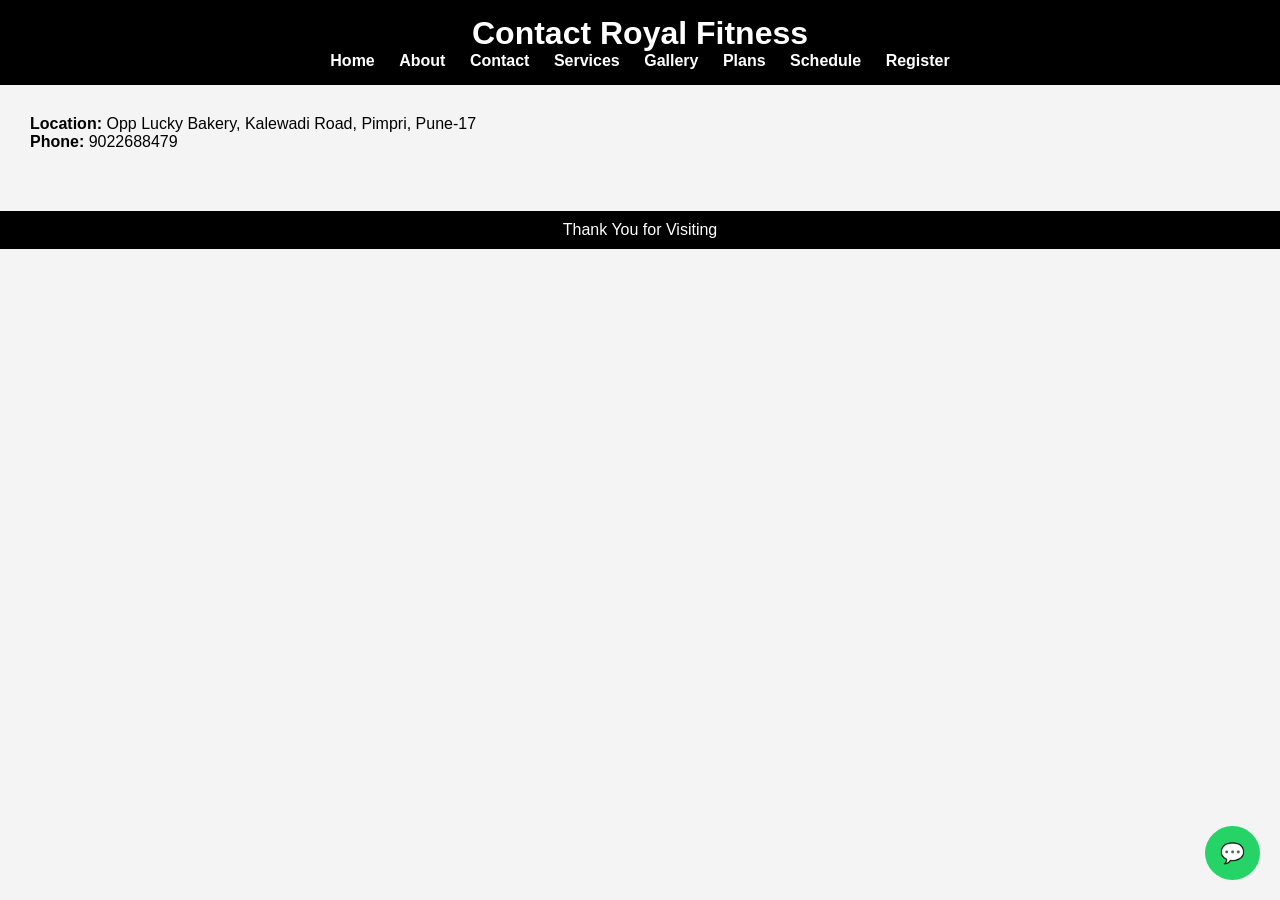
==== contact.html @ 21a371ab "Add files via upload" ====
<!DOCTYPE html>
<html>
<head>
<title>Contact Us</title>
<link rel="stylesheet" href="style.css">
</head>
<body>

<header>
<h1>Contact Royal Fitness</h1>
<nav>
<a href="index.html">Home</a>
<a href="about.html">About</a>
<a href="contact.html">Contact</a>
<a href="services.html">Services</a>
<a href="gallery.html">Gallery</a>
<a href="plans.html">Plans</a>
<a href="schedule.html">Schedule</a>
<a href="register.html">Register</a>
</nav>
</header>

<div class="container">
<p><b>Location:</b> Opp Lucky Bakery, Kalewadi Road, Pimpri, Pune-17</p>
<p><b>Phone:</b> 9022688479</p>
</div>

<footer>
<p>Thank You for Visiting</p>
</footer>

<a class="whatsapp" href="https://wa.me/919022688479">💬</a>

</body>
</html>
---- style.css ----
*{
    margin:0;
    padding:0;
    font-family: Arial, sans-serif;
}

body{
    background:#f4f4f4;
}

header{
    background:black;
    color:white;
    padding:15px;
    text-align:center;
}

nav a{
    color:white;
    margin:10px;
    text-decoration:none;
    font-weight:bold;
}

nav a:hover{
    color:orange;
}

.container{
    padding:30px;
}

.hero{
    background:url('https://images.unsplash.com/photo-1571902943202-507ec2618e8f');
    height:400px;
    background-size:cover;
    color:white;
    text-align:center;
    padding-top:120px;
}

.hero h1{
    font-size:45px;
}

.btn{
    background:orange;
    padding:12px 20px;
    color:black;
    text-decoration:none;
    font-weight:bold;
    border-radius:5px;
}

.cards{
    display:flex;
    gap:20px;
}

.card{
    background:white;
    padding:20px;
    border-radius:10px;
    width:30%;
    box-shadow:0 0 10px gray;
}

.gallery img{
    width:30%;
    margin:10px;
    border-radius:10px;
}

form input, form textarea{
    width:100%;
    padding:10px;
    margin:10px 0;
}

form button{
    background:black;
    color:white;
    padding:10px;
    width:100%;
    border:none;
}

.whatsapp{
    position:fixed;
    bottom:20px;
    right:20px;
    background:#25D366;
    color:white;
    padding:15px;
    border-radius:50%;
    text-decoration:none;
    font-size:20px;
}

footer{
    background:black;
    color:white;
    text-align:center;
    padding:10px;
    margin-top:30px;
}
/* TRAINER CARDS */
.trainer-card{
    background:white;
    width:30%;
    padding:30px;
    border-radius:15px;
    box-shadow:0 0 10px rgba(0,0,0,0.2);
    text-align:center;
}

.trainer-card img{
    width:100%;
    height:550px;
    object-fit:cover;
    border-radius:5px;
    margin-bottom:5px;
}

.trainer-card h2{
    color:#e67e22;
    margin-bottom:10px;
}

.trainer-card:hover{
    transform:scale(1.05);
    transition:0.3s;
}
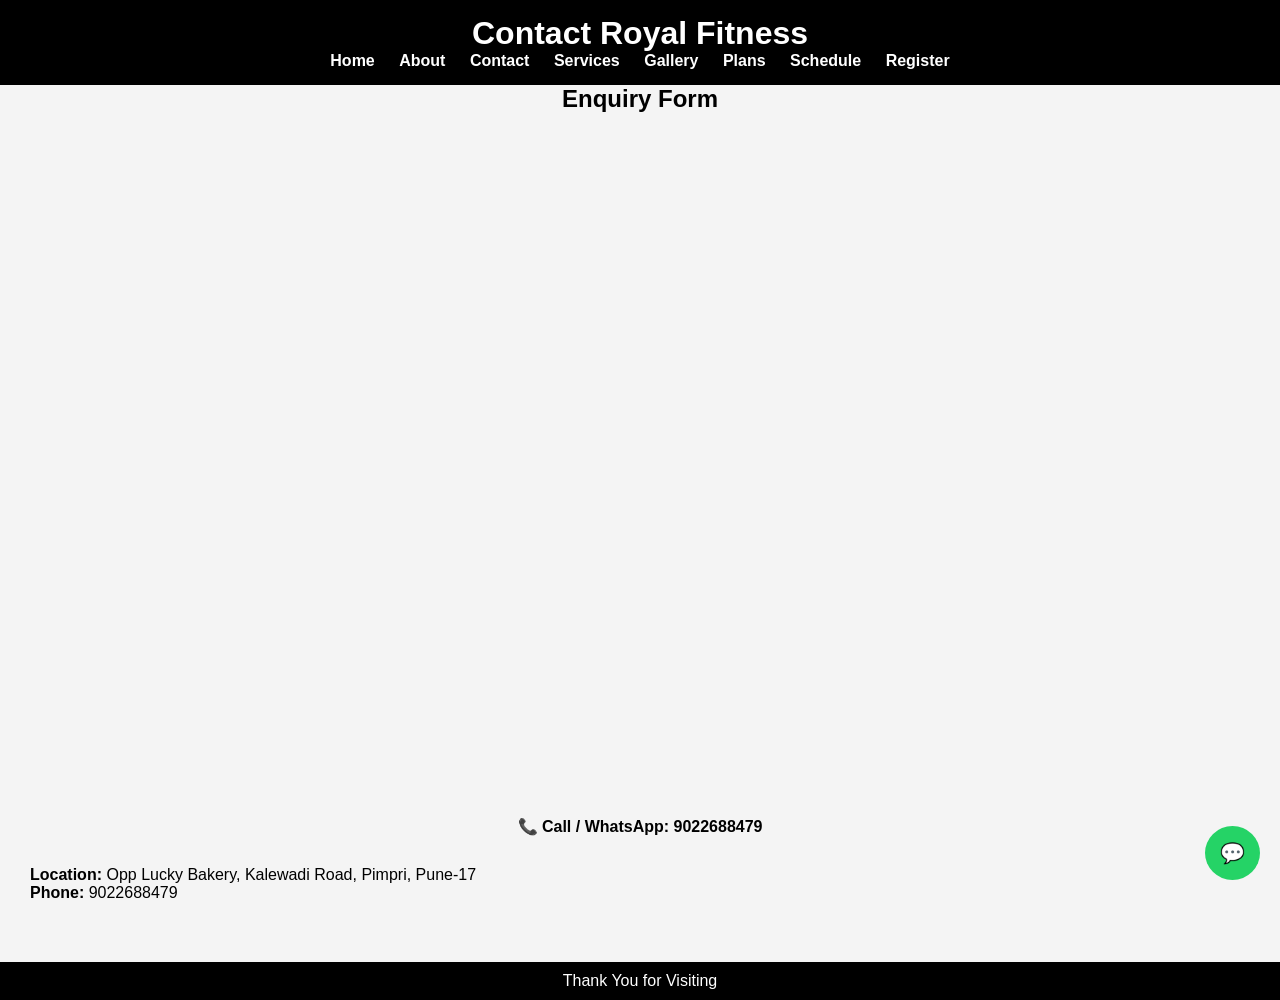
==== commit 04fb230b: "Add files via upload" ====
--- a/contact.html
+++ b/contact.html
@@ -19,6 +19,30 @@
 <a href="register.html">Register</a>
 </nav>
 </header>
+<!DOCTYPE html>
+<html>
+<head>
+  <title>Contact – Royal Fitness Gym</title>
+  <link rel="stylesheet" href="style.css">
+</head>
+<body>
+
+<h2 style="text-align:center;">Enquiry Form</h2>
+
+<iframe 
+src="https://docs.google.com/forms/d/e/1FAIpQLSdtF_zQSElyZ9yzfj_e7zuLbQA8j_hfSoEzmE0wcP-jRiMw4Q/viewform?usp=header"
+width="100%" 
+height="700" 
+frameborder="0">
+</iframe>
+
+<p style="text-align:center; font-weight:bold;">
+📞 Call / WhatsApp: 9022688479
+</p>
+
+</body>
+</html>
+
 
 <div class="container">
 <p><b>Location:</b> Opp Lucky Bakery, Kalewadi Road, Pimpri, Pune-17</p>
